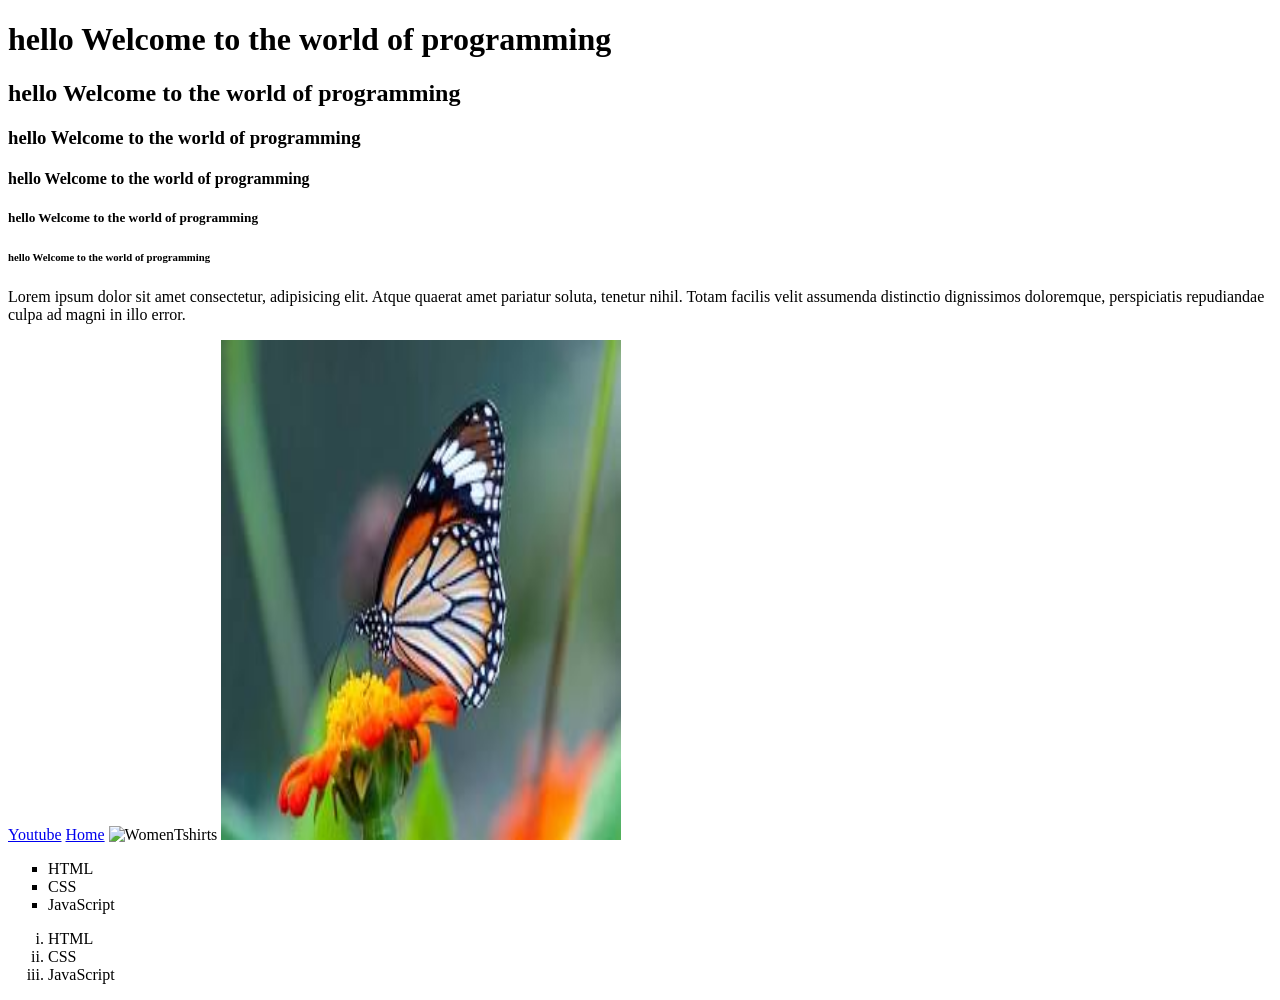
==== Basics.html @ f180de4c "Basics" ====
<!DOCTYPE html>
<html lang="en">
    <head>
        <title>Basics of HTML</title>
    </head>
    <body>
        <h1>hello Welcome to the world of programming</h1>
        <h2>hello Welcome to the world of programming</h2>
        <h3>hello Welcome to the world of programming</h3>
        <h4>hello Welcome to the world of programming</h4>
        <h5>hello Welcome to the world of programming</h5>
        <h6>hello Welcome to the world of programming</h6>
        <p>Lorem ipsum dolor sit amet consectetur, adipisicing elit. Atque quaerat amet pariatur soluta, tenetur nihil. Totam facilis velit assumenda distinctio dignissimos doloremque, perspiciatis repudiandae culpa ad magni in illo error.</p>
        <a href="https://www.youtube.com">Youtube</a>
        <a href="Home.html">Home</a>
        <img src="[data-uri]" alt="WomenTshirts">
        <img src="download.jpg" width="400px" height="500px">
        <ul type="square">
            <li>HTML</li>
            <li>CSS</li>
            <li>JavaScript</li>
        </ul>
        <ol type="i">
            <li>HTML</li>
            <li>CSS</li>
            <li>JavaScript</li>
        </ol>
    </body>
</html>
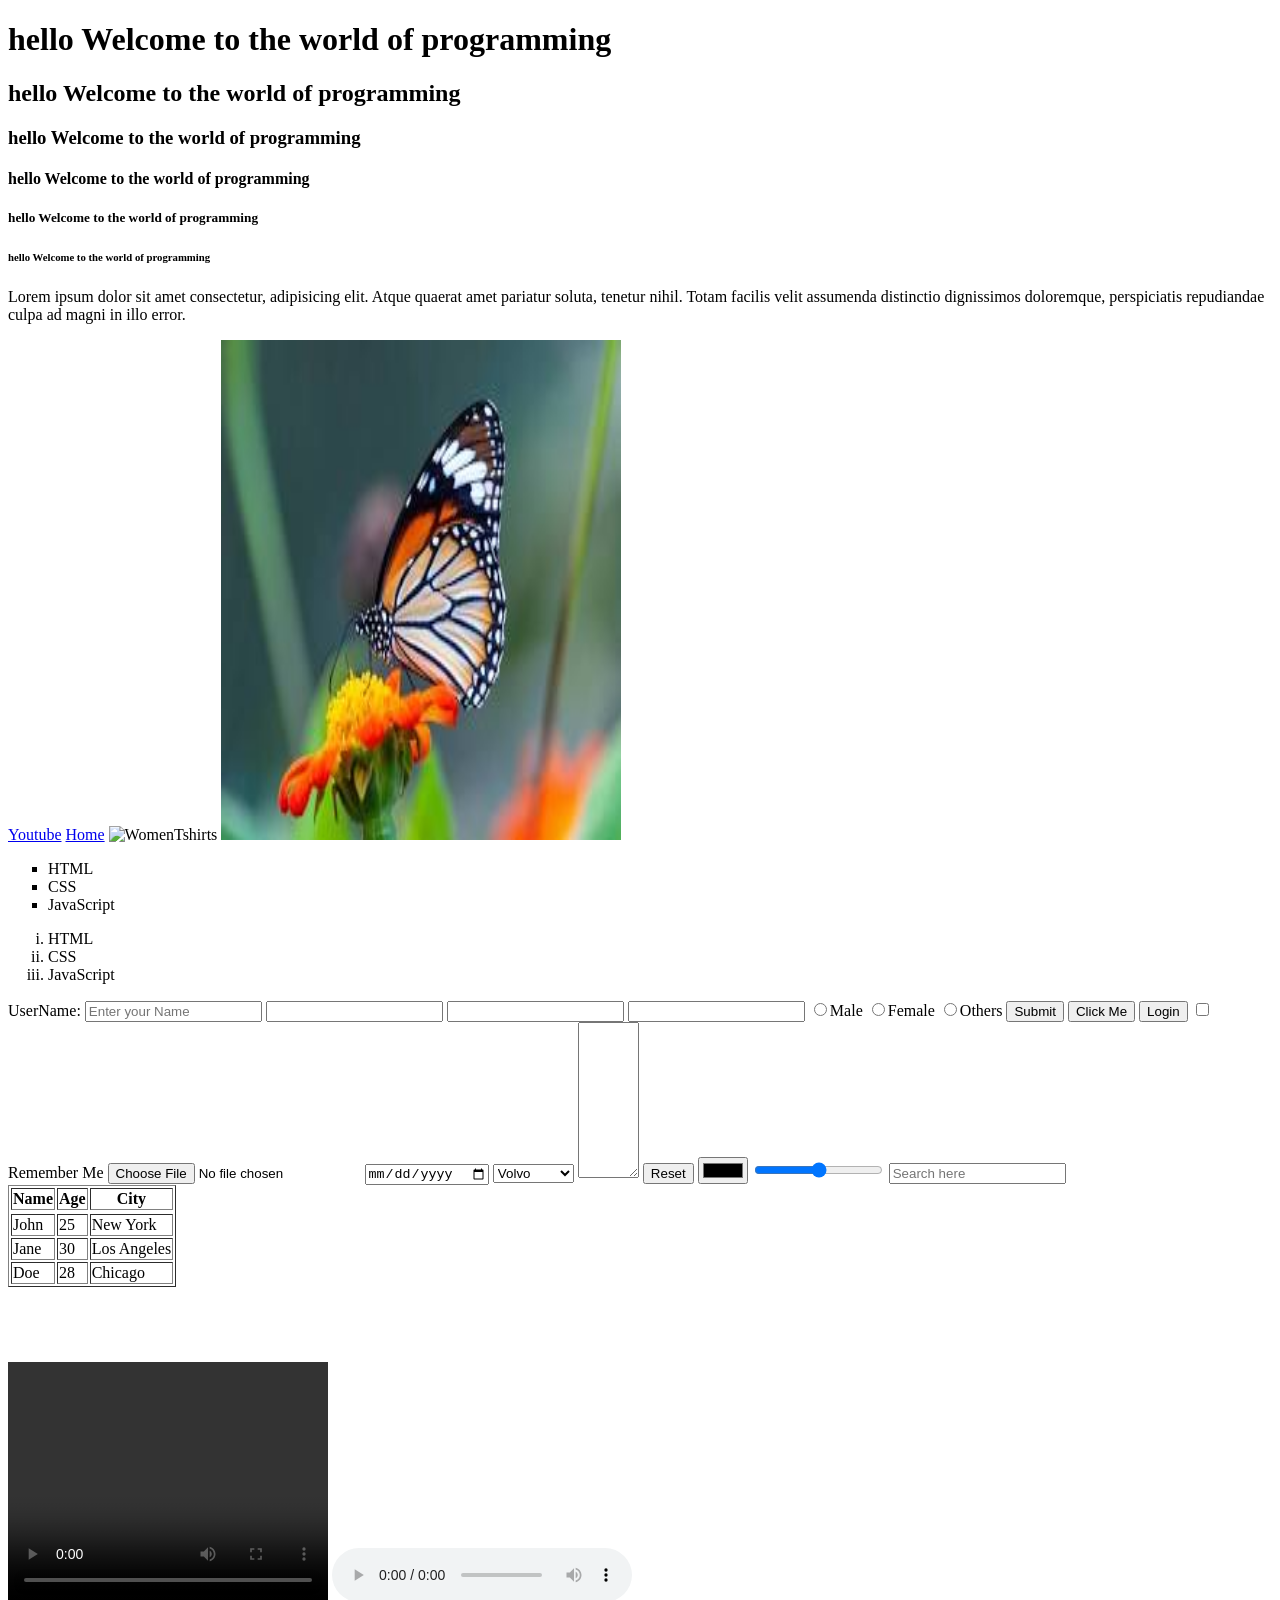
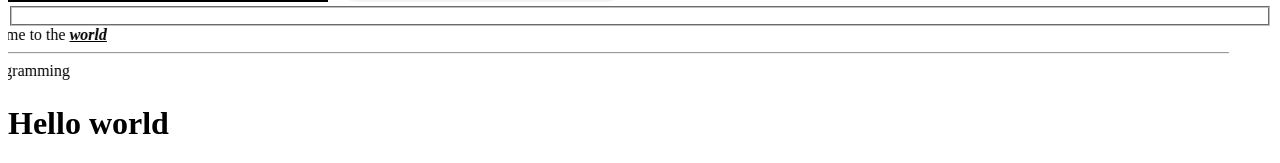
==== commit cf98bb6f: "html" ====
--- a/Basics.html
+++ b/Basics.html
@@ -25,5 +25,80 @@
             <li>CSS</li>
             <li>JavaScript</li>
         </ol>
+        <form>
+            <label for="userName">UserName:</label>
+            <input type="text" placeholder="Enter your Name" id="userName">
+            <input type="number">
+            <input type="email">
+            <input type="password">
+            <input type="radio" name="gender">Male
+            <input type="radio" name="gender">Female
+            <input type="radio" name="gender">Others
+            <input type="submit">
+            <input type="button" value="Click Me">
+            <button>Login</button>
+            <input type="checkbox">Remember Me
+            <input type="file">
+            <input type="date">
+            <select>
+                <option value="volvo">Volvo</option>
+                <option value="saab">Saab</option>
+                <option value="mercedes">Mercedes</option>
+                <option value="audi">Audi</option>
+            </select>
+            <textarea cols="5" rows="10"></textarea>
+            <input type="reset" value="Reset">
+            <input type="color">
+            <input type="range" min="1" max="100">
+            <input type="search" placeholder="Search here">
+        </form>
+        <table border="1">
+            <tr>
+                <thead>
+                    <th>Name</th>
+                    <th>Age</th>
+                    <th>City</th>
+                </thead>
+            </tr>
+            <tbody>
+                <tr>
+                    <td>John</td>
+                    <td>25</td>
+                    <td>New York</td>
+                </tr>
+                <tr>
+                    <td>Jane</td>
+                    <td>30</td>
+                    <td>Los Angeles</td>
+                </tr>
+                <tr>
+                    <td>Doe</td>
+                    <td>28</td>
+                    <td>Chicago</td>
+                </tr>
+            </tbody>
+        </table>
+        <video width="320" height="240" controls>
+            <source src="video.mp4" type="video/mp4">
+            <source src="video.ogg" type="video/ogg">
+        </video>
+        <audio controls>
+            <source src="audio.mp3" type="audio/mpeg">
+            <source src="audio.ogg" type="audio/ogg">
+        </audio>
+        <iframe width="560" height="315" src="https://www.youtube.com/embed/MYEFF0cfe7E?si=P1bbNlatWTsHVIcV" title="YouTube video player" frameborder="0" allow="accelerometer; autoplay; clipboard-write; encrypted-media; gyroscope; picture-in-picture; web-share" referrerpolicy="strict-origin-when-cross-origin" allowfullscreen></iframe>
+        <div></div>
+        <header></header>
+        <nav> </nav>
+        <section></section>
+        <article></article>
+        <aside></aside>
+        <footer></footer>   
+        <main></main>
+        <fieldset></fieldset>
+        <marquee direction="right">Welcome to the <b><i><u>world</u></i></b><br><hr> of programming</marquee>
+        <div id="para" class="para">
+            <h1>Hello world</h1>
+        </div>
     </body>
 </html>
